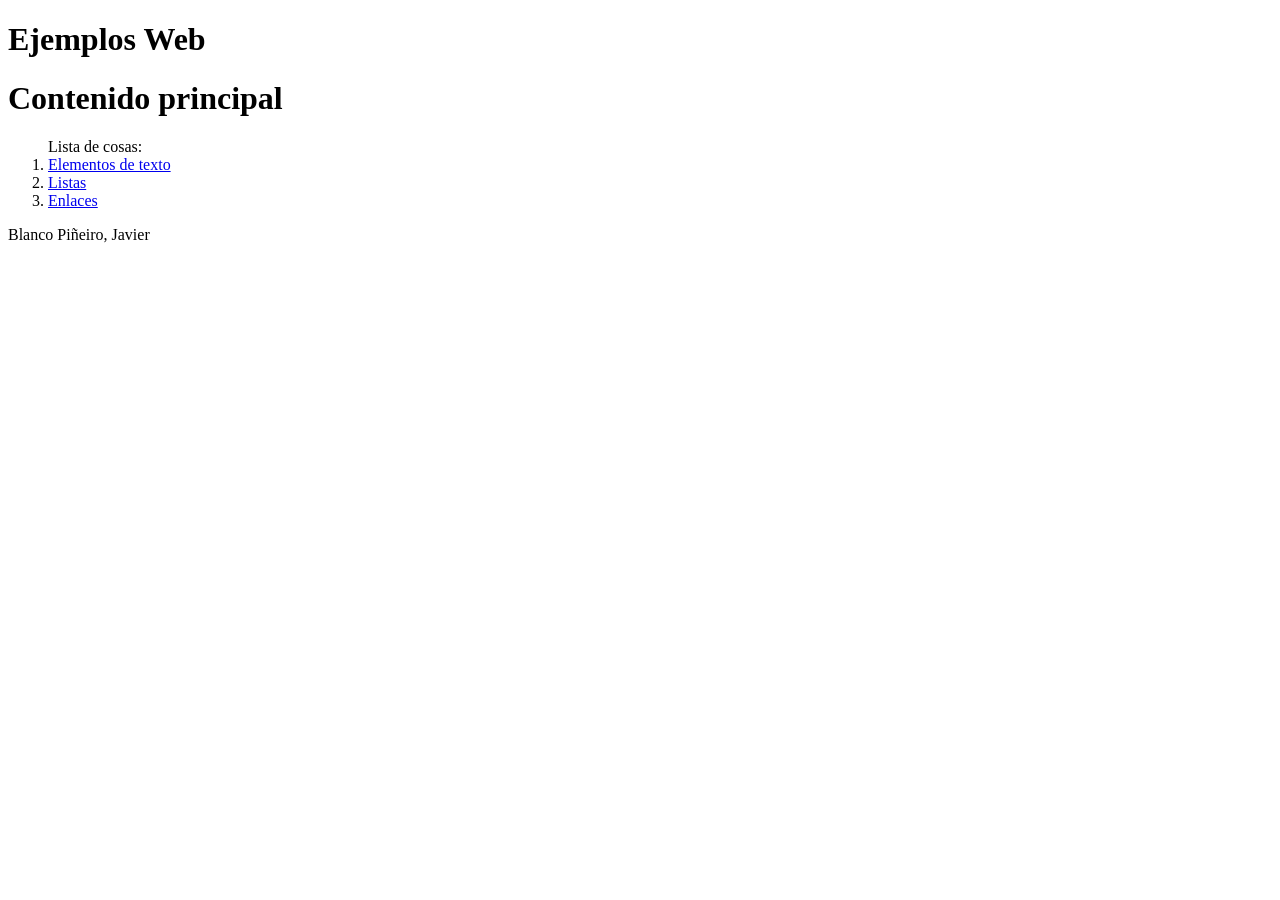
==== index.html @ acd43c4d "Ejercicios HTML" ====
<!DOCTYPE html>
<html>
    <head>
        <meta charset="UTF-8">
        <meta name="viewport" content="width=device-width, initial-scale=1.0">
        <title>Índice HTML</title>
    </head>
    <body>
        <header><h1>Ejemplos Web</h1></header>

        <h1>Contenido principal</h1>
        
        <ol>Lista de cosas:
            <li><a href="/elementos-texto/index.html">Elementos de texto</a></li>
            <li><a href="/listas/index.html">Listas</a> </li>
            <li><a href="enlaces/index.html">Enlaces</a> </li>
        </ol>
        
        <footer>Blanco Piñeiro, Javier</footer>
    </body>
</html>
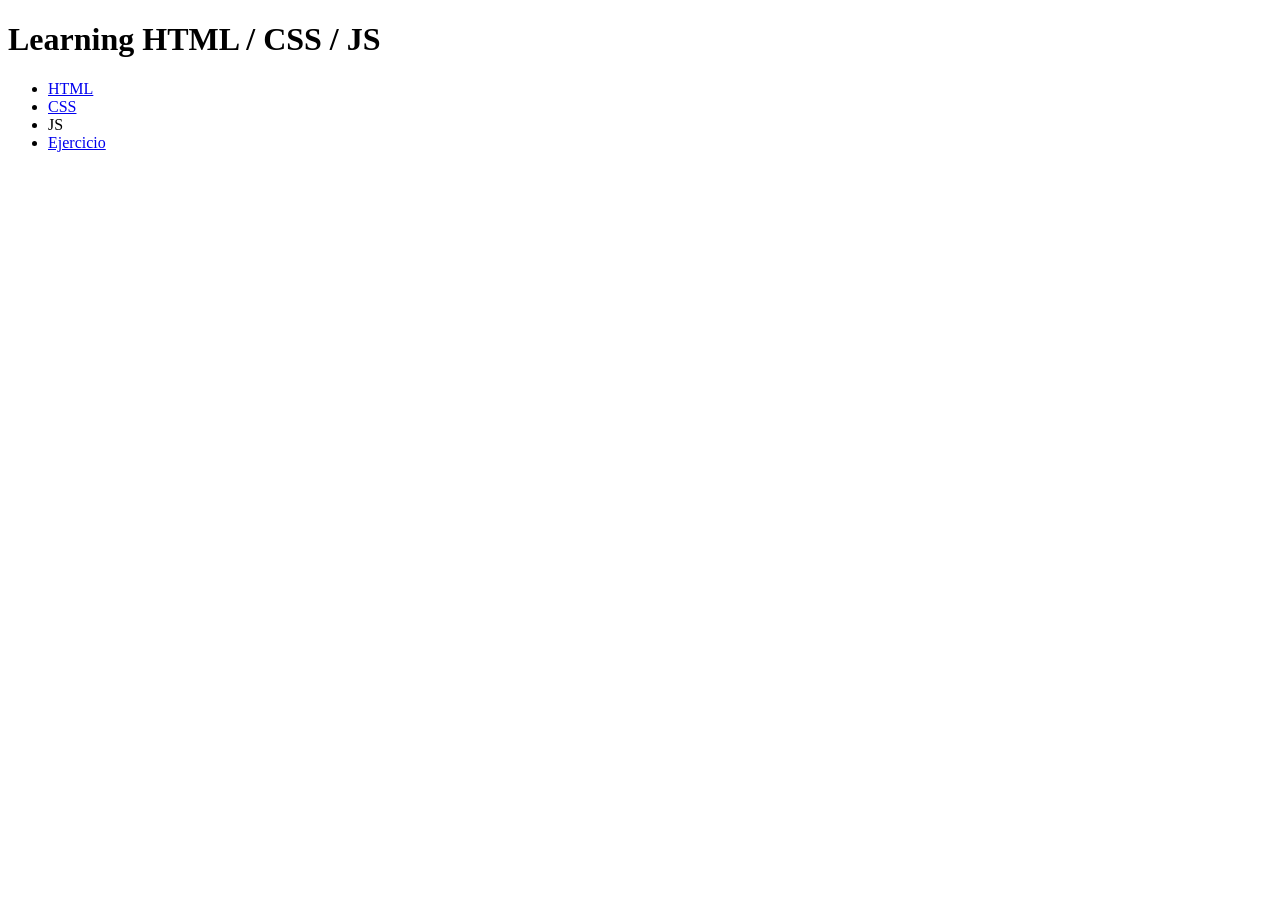
==== commit ce3e771a: "Actualización Total" ====
--- a/index.html
+++ b/index.html
@@ -1,21 +1,17 @@
 <!DOCTYPE html>
-<html>
-    <head>
-        <meta charset="UTF-8">
-        <meta name="viewport" content="width=device-width, initial-scale=1.0">
-        <title>Índice HTML</title>
-    </head>
-    <body>
-        <header><h1>Ejemplos Web</h1></header>
-
-        <h1>Contenido principal</h1>
-        
-        <ol>Lista de cosas:
-            <li><a href="/elementos-texto/index.html">Elementos de texto</a></li>
-            <li><a href="/listas/index.html">Listas</a> </li>
-            <li><a href="enlaces/index.html">Enlaces</a> </li>
-        </ol>
-        
-        <footer>Blanco Piñeiro, Javier</footer>
-    </body>
-</html>
+<html lang="en">
+<head>
+    <meta charset="UTF-8">
+    <meta name="viewport" content="width=device-width, initial-scale=1.0">
+    <title>Índice ejemplos web</title>
+</head>
+<body>
+    <h1>Learning HTML / CSS / JS</h1>
+    <ul>
+        <li><a href="/html/index.html">HTML</a></li>
+        <li><a href="/css/index.html">CSS</a> </li>
+        <li>JS</li>
+        <li><a href="/exercise/index.html">Ejercicio</a></li>
+    </ul>
+</body>
+</html>
